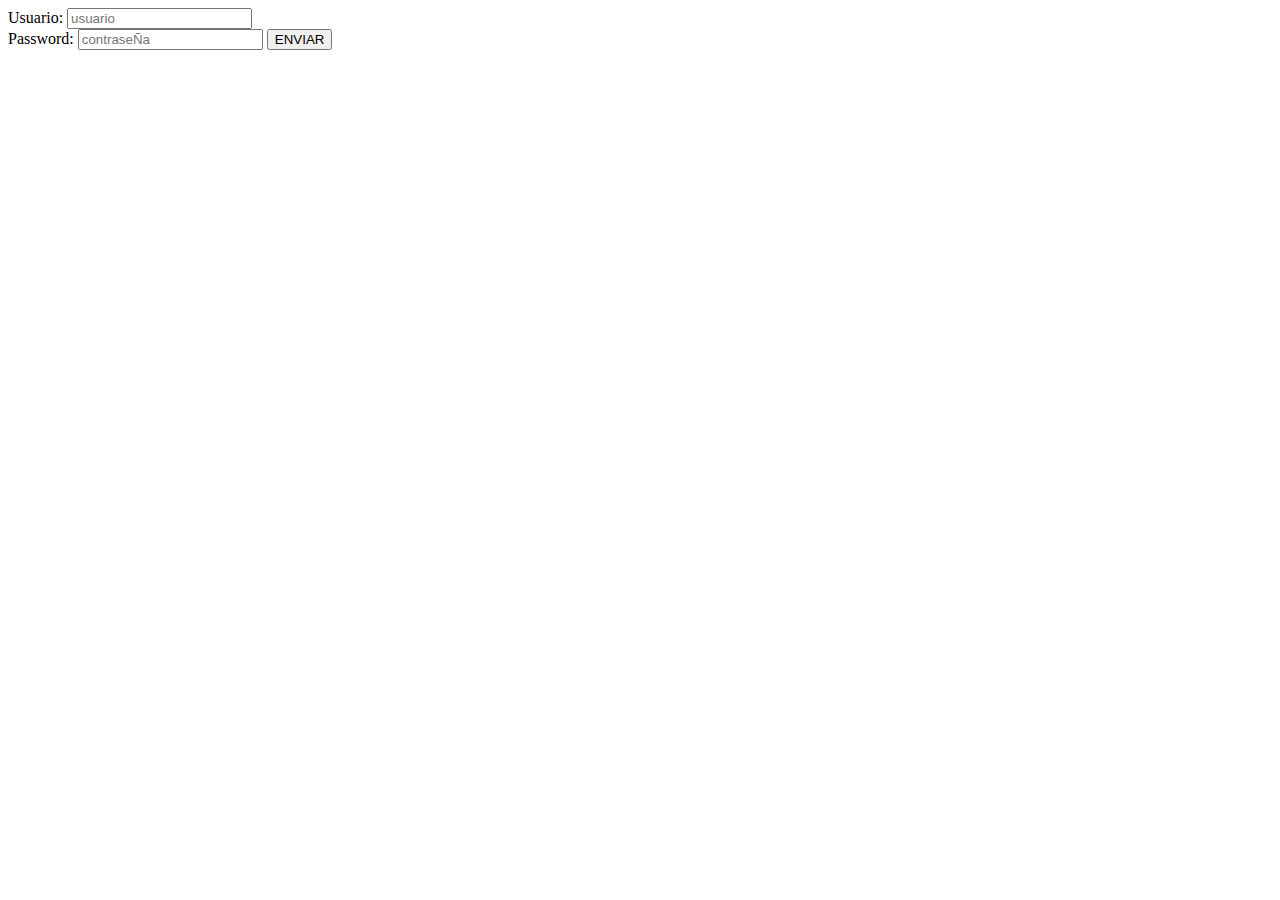
==== src/templates/index.html @ 74205c5f "estructura" ====
<!DOCTYPE html>
<html lang="en">
<head>
    <meta charset="UTF-8">
    <meta name="viewport" content="width=device-width, initial-scale=1.0">
    <meta http-equiv="X-UA-Compatible" content="ie=edge">
    <title>Document</title>
</head>
<body>
    <form action="{{ url_for("recibir_login") }}" method="POST">

        Usuario: <input type="text" name="usuario" value="" placeholder="usuario"><br>
        Password: <input type="text" name="password" value="" placeholder="contraseÑa">
        <button type="submit">ENVIAR</button>
    </form>



</body>
</html>
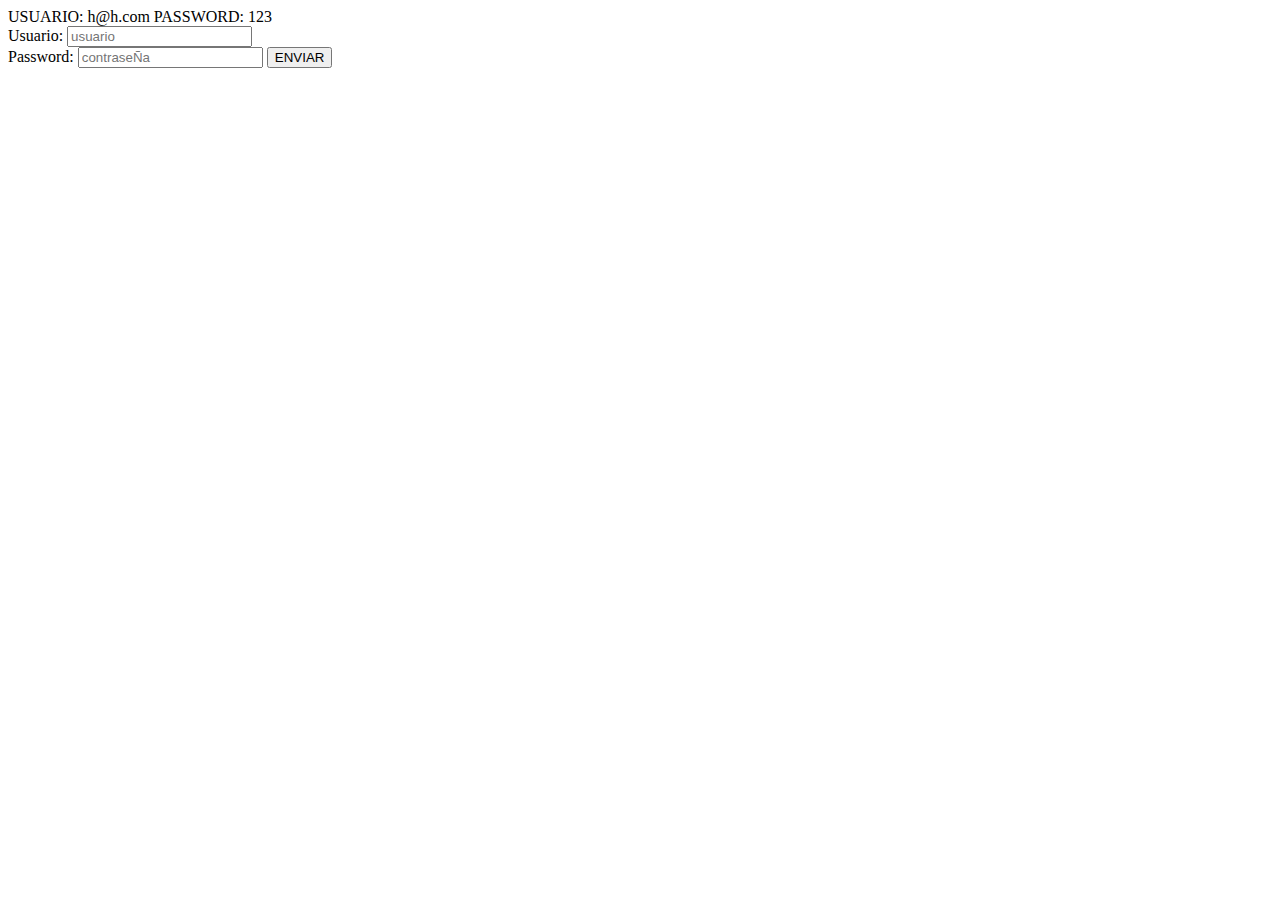
==== commit 81e1cf74: "dockerfile anadido argumentos" ====
--- a/src/templates/index.html
+++ b/src/templates/index.html
@@ -7,6 +7,9 @@
     <title>Document</title>
 </head>
 <body>
+
+    USUARIO: h@h.com PASSWORD: 123
+    <br>
     <form action="{{ url_for("recibir_login") }}" method="POST">
 
         Usuario: <input type="text" name="usuario" value="" placeholder="usuario"><br>
